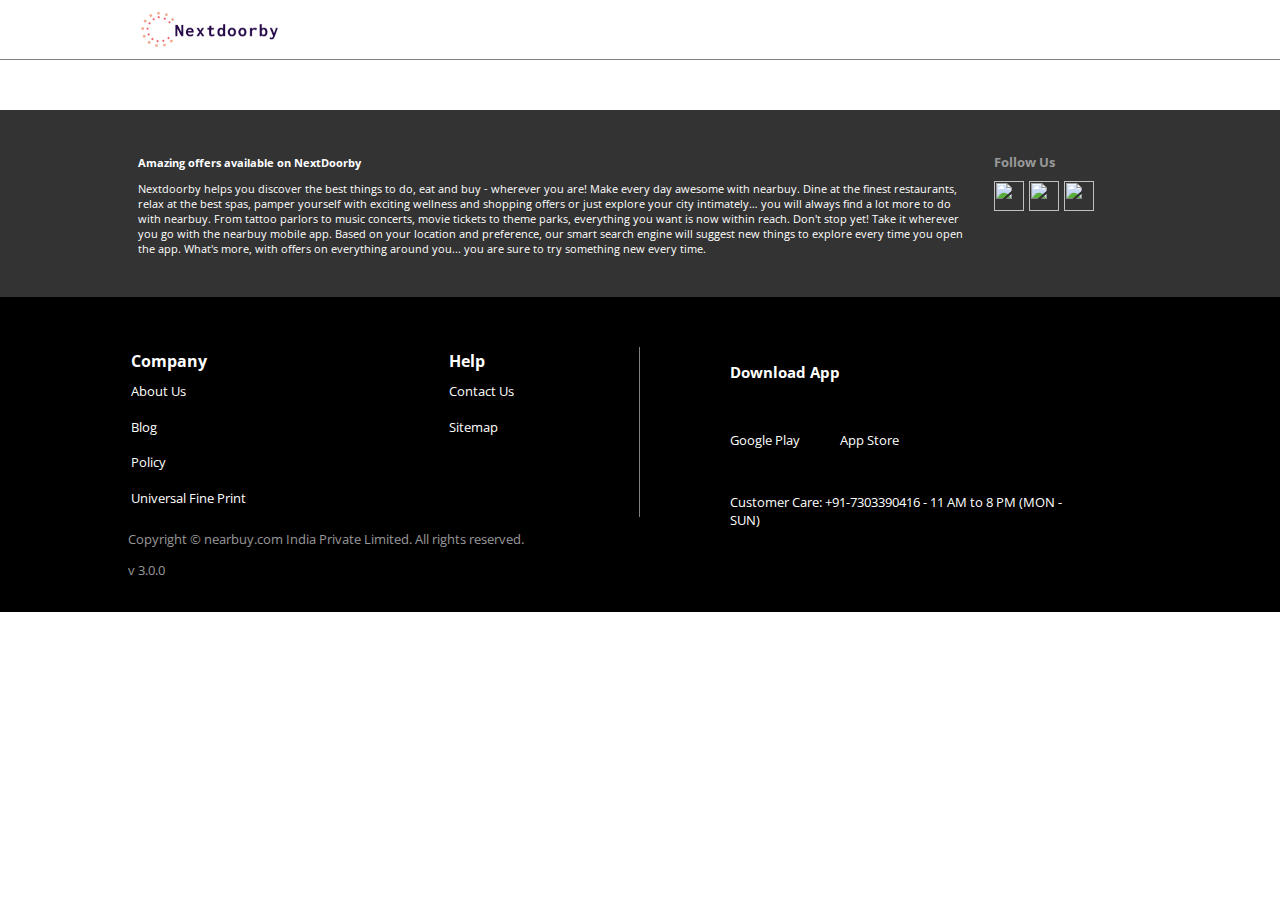
==== cart.html @ ad3ef96c "indv prod page and cart page static" ====
<!DOCTYPE html>
<html lang="en">
<head>
    <meta charset="UTF-8">
    <meta http-equiv="X-UA-Compatible" content="IE=edge">
    <meta name="viewport" content="width=device-width, initial-scale=1.0">
    
    <link rel="stylesheet" href="/styles/index.css">
    <link rel="preconnect" href="https://fonts.googleapis.com">
    <link rel="preconnect" href="https://fonts.gstatic.com" crossorigin>
    <link href="https://fonts.googleapis.com/css2?family=Open+Sans" rel="stylesheet">
    <link rel="icon" href="./images/logo_short_letter.png" type="image/icon type">
    <title>NextDoorby</title>
</head>
<body>
    <!-- Navigation Bar  -->
    <nav>
        <div id="logo">
            <a href="./index.html">
                <img src="./images/logo.png" alt="Logo">
            </a>
        </div>
    </nav>
    

    <!-- Page specific HTML below  -->
    
    <!-- Page specific HTML above  -->

    <!-- Footer Section  -->
    <div class="top">
        <div>
            <div class="left">
                <h4>Amazing offers available on NextDoorby</h4>
                <p>Nextdoorby helps you discover the best things to do, eat and buy - wherever you are! Make every day awesome with nearbuy. Dine at the finest restaurants, relax at the best spas, pamper yourself with exciting wellness and shopping offers or just explore your city intimately… you will always find a lot more to do with nearbuy. From tattoo parlors to music concerts, movie tickets to theme parks, everything you want is now within reach. Don't stop yet! Take it wherever you go with the nearbuy mobile app. Based on your location and preference, our smart search engine will suggest new things to explore every time you open the app. What's more, with offers on everything around you... you are sure to try something new every time.</p>
            </div>
            <div class="right">
                <h3>Follow Us</h3>
                <div id="social">
                    <a href="https://www.facebook.com/nearbuy">
                        <img src="https://res4.nbstatic.in/static/images/social-icons/facebook.svg" alt="">
                    </a>
                    <a href="https://twitter.com/nearbuy">
                        <img src="https://res4.nbstatic.in/static/images/social-icons/twitter.svg" alt="">
                    </a>
                    <a href="https://instagram.com/nearbuy">
                        <img src="https://res4.nbstatic.in/static/images/social-icons/instagram.svg" alt="">
                    </a>
                </div>
            </div>
        </div>
    </div>
    <div class="bottom">
        <div>
            <div class="left">
                <table>
                    <thead>
                        <th>Company</th>
                        <th>Help</th>
                    </thead>
                    <tbody>
                        <tr>
                            <td><a href="">About Us</a></td>
                            <td><a href="">Contact Us</a></td>
                        </tr>
                        <tr>
                            <td><a href="">Blog</a></td>
                            <td><a href="">Sitemap</a></td>
                        </tr>
                        <tr>
                            <td><a href="">Policy</a></td>
                            <td>
                            <td><a href=""></a></td>
                        </tr>
                        <tr>
                            <td><a href="">Universal Fine Print</a></td>
                            <td>
                            <td><a href=""></a></td>
                        </tr>
                    </tbody>
                </table>
                <p>Copyright © nearbuy.com India Private Limited. All rights reserved.</p>
                <p>v 3.0.0</p>
            </div>
            <div class="right">
                <div>
                    <h3>Download App</h3>
                <div id="app-links">
                    <a href="">
                        <img src="https://res4.nbstatic.in/static/images/google-play-badges.svg" alt="">
                        <p>Google Play</p>
                    </a>
                    <a href="">
                        <img src="https://res4.nbstatic.in/static/images/app-store.svg" alt="">
                        <p>App Store</p>
                    </a>
                </div>
                <p>Customer Care: +91-7303390416 - 11 AM to 8 PM (MON - SUN)</p>
                </div>
            </div>
        </div>
    </div>

</body>
<script src="./scripts/index.js"></script>
</html>
---- styles/index.css ----
body{
    margin: 0px;
    font-family: 'Open Sans', sans-serif;
}
nav {
    /* position: fixed; */
    display: flex;
    justify-content: space-between;
    padding: 0px 10%;
    box-sizing: border-box;
    width: 100%;
    height: 60px;
    border-bottom: 1px solid grey;
}
#logo {
    background-color: transparent;
}
#logo img {
    height: 50px;
    margin: 5px 0px;
    /* border: 1px solid blue; */
}
#search {
    display: flex;
    width: 45%;
    height: 70%;
    padding: 9px 0px;
    align-items: center;
}
#search-box {
    height: 96%;
    width: 90%;
    padding: 0px 10px;
    border: 1px solid #CCC;
    border-radius: 2px 0px 0px 2px;
}
#search-btn {
    width: 100px;
    height: 100%;
    background-color: #ef534e;
    color: white;
    font-weight: 500;
    border: none;
    border-radius: 2px;
}

.category {
    display: flex;
    justify-content: center;
    margin: auto;
    margin-bottom: 40px;
    border-bottom: 1px solid grey;
}
.category img {
    height: 30px;
    width: 30px;
    margin-bottom: 0px;
    background-color: transparent;
    /* border: 1px solid blue; */
}
.category a {
    width: 130px;
    height: 130px;
    text-decoration: none;
    color: black;
    /* border: 1px solid red; */
    display: flex;
    flex-direction: column;
    justify-content: center;
    align-items: center;
    font-size: 14px;
}
.category a:hover {
    background-color: #f7f7f7;
    color: #f0534e;
    transition: 0.3s;
}
.category h5 {
    margin: 5px;
}

/* Page specific elements  */
.sl {
    margin: 40px 0px;
    padding: 20px 0px;
    background-color: #f1f1f1;
}
.sl img {
    width: 80%;
    margin: auto;
    margin-right: 30px;
    border-radius: 10px;
}
.sl > div {
    display: flex;
}


.top-brand {
    /* border: 2px solid green; */
}
.top-brand > div{
    width: 80%;
    margin: 40px auto;
    /* border: 2px solid blue; */
}
.top-brand > div > div {
    display: flex;
}
.top-brand img {
    height: 120px;
    margin-right: 40px;
}




.quick-bites {
    /* border: 2px solid green; */
}
.quick-bites > div {
    width: 80%;
    margin: 40px auto;
}
.quick-bites > div > div {
    display: flex;
}
.quick-bites img {
    height: 300px;
    margin-right: 20px;
}

.ntoym {
    /* border: 2px solid green; */
}
.ntoym h2 {
    margin-top: 0px;
}
.ntoym > div{
    width: 80%;
    margin: 40px auto;
    /* border: 2px solid blue; */
}
.ntoym > div > div {
    display: flex;
    /* border: 2px solid red; */
}
.ntoym img {
    margin-right: 20px;
    height: 260px;
    border-radius: 10px;
}

.pss {
    /* border: 2px solid green; */
}
.pss h2 {
    margin-top: 0px;
}
.pss > div {
    width: 80%;
    margin: 40px auto;
    /* border: 2px solid blue; */
}

.pss-container {
    display: flex;
    justify-content: space-between;
}
.pss-container img {
    height: 110px;
    border-radius: 10px;
}
.pss-container img:hover {
    cursor: pointer;
}
.pss-container h4 {
    margin: 0px;
    margin-top: 5px;
    padding-left: 10px;
}
.pss-container p {
    margin: 0px;
    font-size: 12px;
    padding-left: 10px;
}



















/* Page specific elements  */


#vao {
    width: 100%;
    text-align: center;
}
#vao > button {
    width: 170px;
    height: 40px;
    margin: auto;
    background-color: #c6d4d9;
    color: #555;
    border: none;
    border-radius: 20px;
    cursor: pointer;
}
#vao > button:hover {
    color: black;
    transition: 0.3s;
}

/* Bottom Section  */
.top {
    background-color: #333;
    padding: 30px 0px;
    margin-top: 50px;
}
.top > div {
    display: flex;
    color: white;
    font-size: 11px;
    width: 80%;
    margin: auto;
}

.top .left {
    width: 85%;
    padding: 0px 10px;
    
}
.top .left h4 {
    margin-bottom: 10px;
}
.top .right {
    width: 15%;
    padding: 0px 10px;
}
.top .right h3 {
    margin-bottom: 10px;
    color: #999
}
#social {
    display: flex;
}
#social img {
    margin-right: 5px;
    width: 30px;
    height: 30px;
}

.bottom {
    background-color: black;
    color: white;
    font-size: 13px;
}
.bottom > div {
    display: flex;
    width: 80%;
    margin: auto;
    padding-top: 50px;
    padding-bottom: 20px;
    
}
.bottom .left {
    width: 50%;
}
.bottom .left table {
    width: 100%;
    margin-bottom: 10px;
    text-align: left;
    height: 170px;
    border-right: 1px solid grey;
}
.bottom .left p {
    color: #999;
}
.bottom table a {
    text-decoration: none;
    color: white;
}
.bottom table th {
    font-size: 16px;
}
.bottom table th {
    margin: 10px 0px;
    /* border: 1px solid red; */
}
.bottom table td {
    margin: 10px 0px;
    /* border: 1px solid red; */
}
.bottom table td > a:hover {
    color: #ff2604;
    transition: 0.3s;
}

.bottom .right {
    width: 50%;
}
.bottom .right > div {
    width: 65%;
    margin: auto;
    /* border: 1px solid red; */
}
.bottom .right h3 {
    margin-bottom: 18px;
}
.bottom .right a {
    margin-bottom: 18px;
    margin-right: 40px;
}


#app-links {
    display: flex;
    text-align: center;
}
#app-links img {
    height: 40px;
}
#app-links a {
    text-decoration: none;
    color: white; 
}
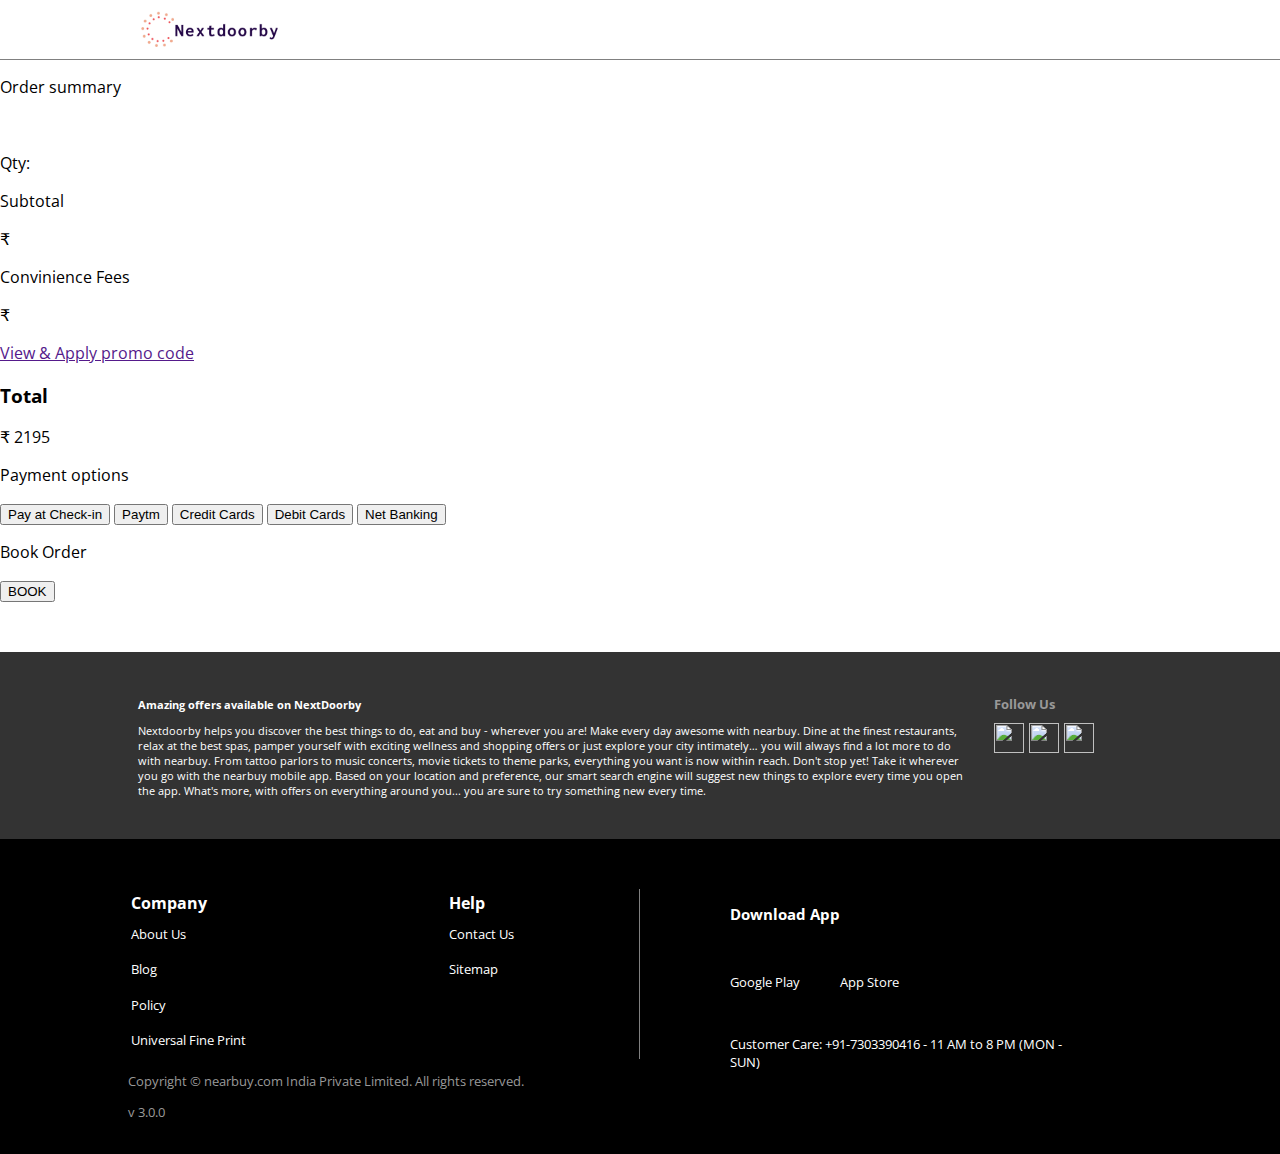
==== commit 7cdddf92: "added cart page elements" ====
--- a/cart.html
+++ b/cart.html
@@ -24,6 +24,73 @@
     
 
     <!-- Page specific HTML below  -->
+
+    <div class="fl" id="cart">
+        <div id="price">
+            <div id="order">
+                <p class="head">Order summary</p>
+                <div class="fl">
+                    <div>
+                        <img src="" alt="" id="image">
+                    </div>
+                    <div>
+                        <p id="name"></p>
+                        <p id="address"></p>
+                    </div>
+                </div>
+                <div>
+                    <p id="item-name"></p>
+                    <div class="fl">
+                        <p>Qty: <span id="qty"></span></p>
+                        <p id="mrp"><span id="ind-price"></span></p>
+                    </div>
+                </div>
+            </div>
+            <div class="total">
+                <div>
+                    <p>Subtotal <b><span id="total-qty"></span></b></p>
+                    <p>₹ <span id="sub-total"></span></p>
+                </div>
+                <div>
+                    <p>Convinience Fees</p>
+                    <p>₹ <span id="convi"></span></p>
+                </div>
+                <div>
+                    <a href="">View & Apply promo code</a>
+                </div>
+                <div class="fl">
+                    <div>
+                        <h3>Total</h3>
+                    </div>
+                    <div>
+                        <p>₹ <span id="total-price">2195</span></p>
+                    </div>
+                </div>
+            </div>
+        </div>
+        <div class="payment">
+            <p class="head">Payment options</p>
+            <div class="fl">
+                <div class="pay-modes">
+                    <button>Pay at Check-in</button>
+                    <button>Paytm</button>
+                    <button>Credit Cards</button>
+                    <button>Debit Cards</button>
+                    <button>Net Banking</button>
+                </div>
+                <div id="pay1">
+                    <p>Book Order</p>
+                    <button>BOOK</button>
+                </div>
+            </div>
+        </div>
+    </div>
+
+
+
+
+
+
     
     <!-- Page specific HTML above  -->
 
